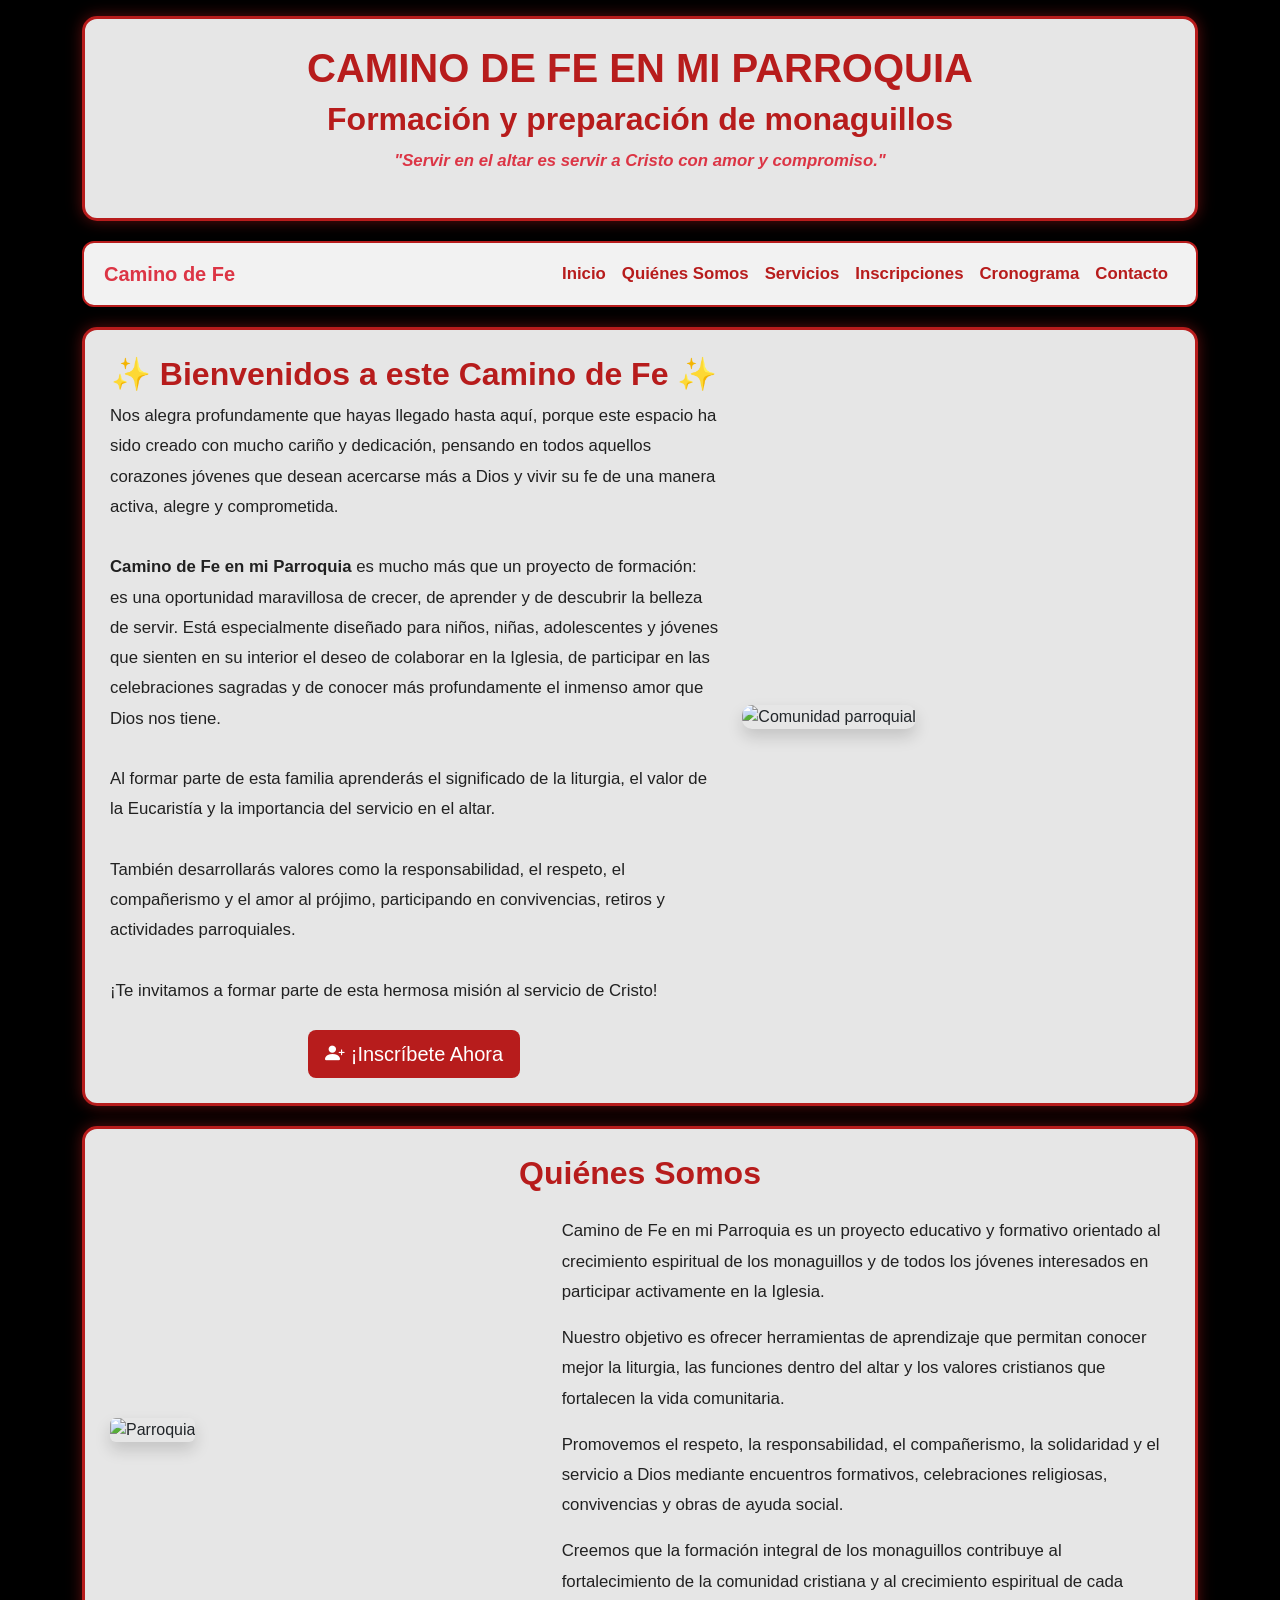
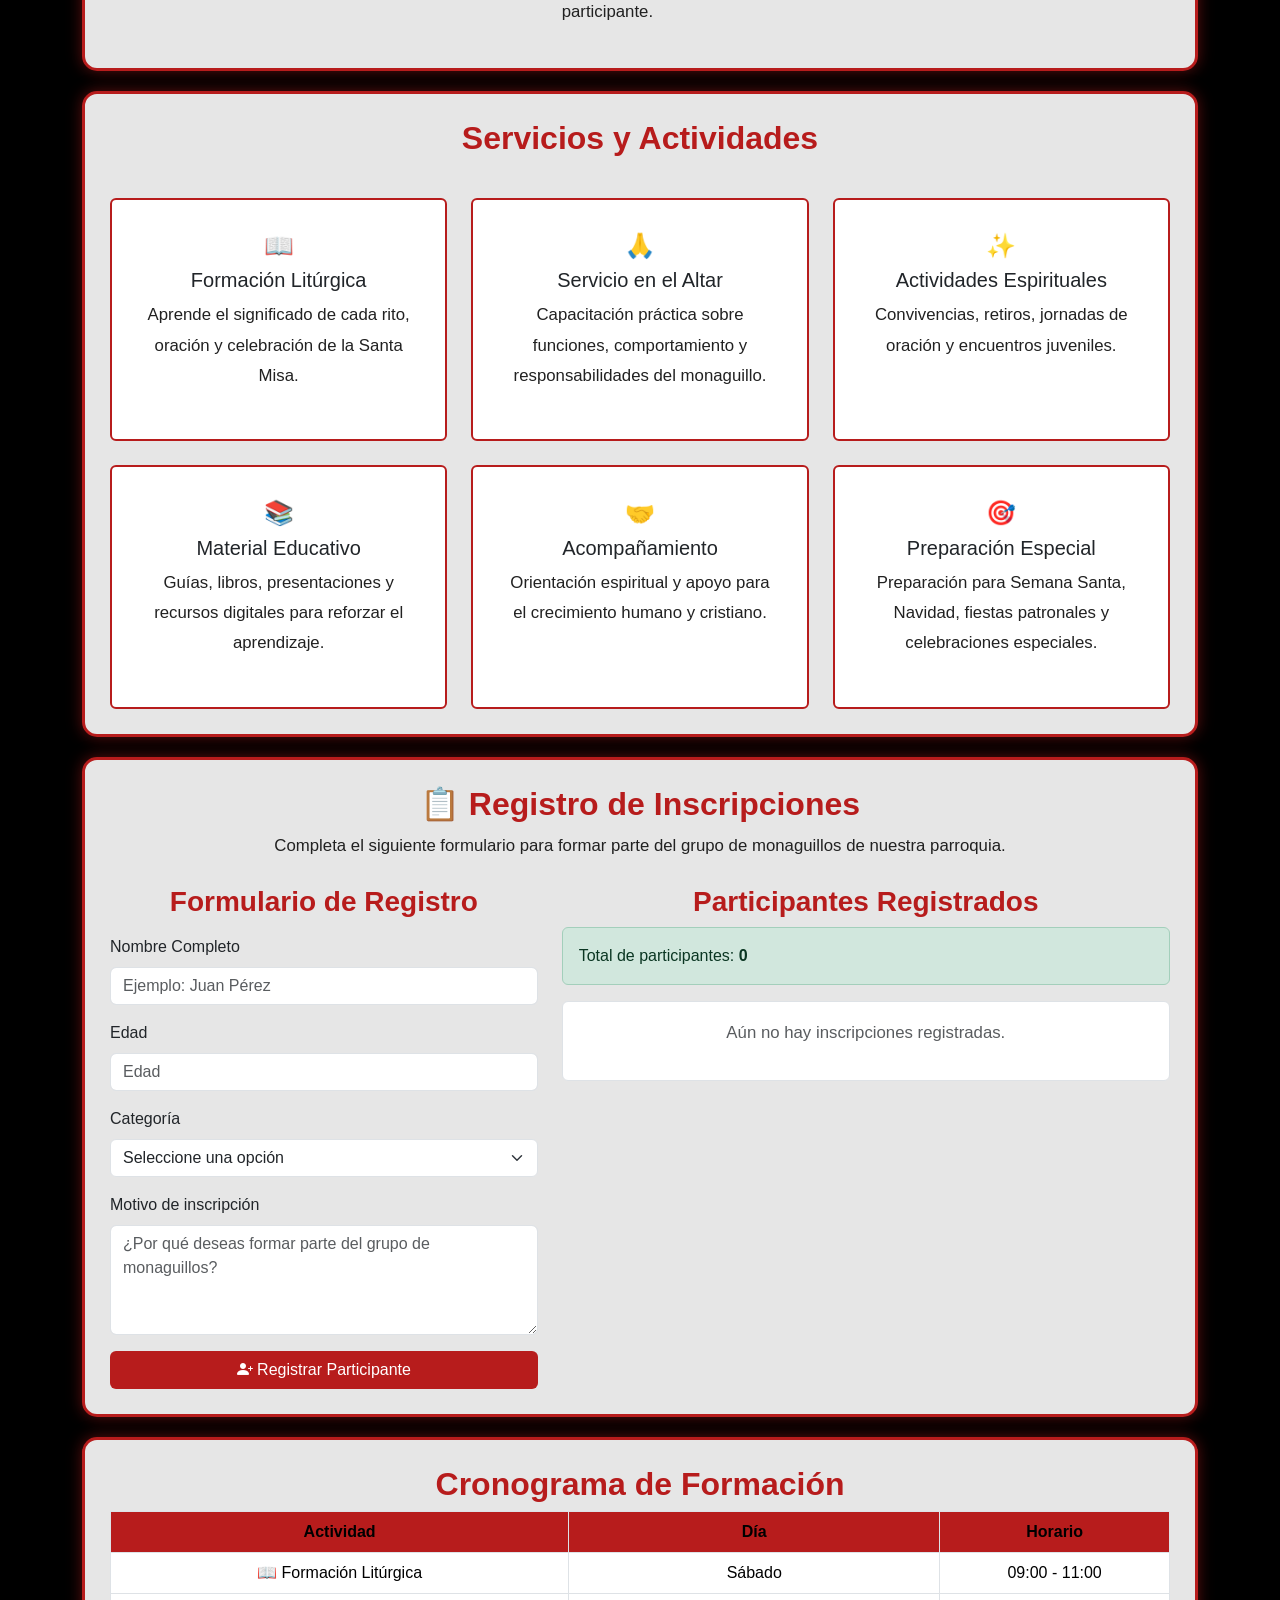
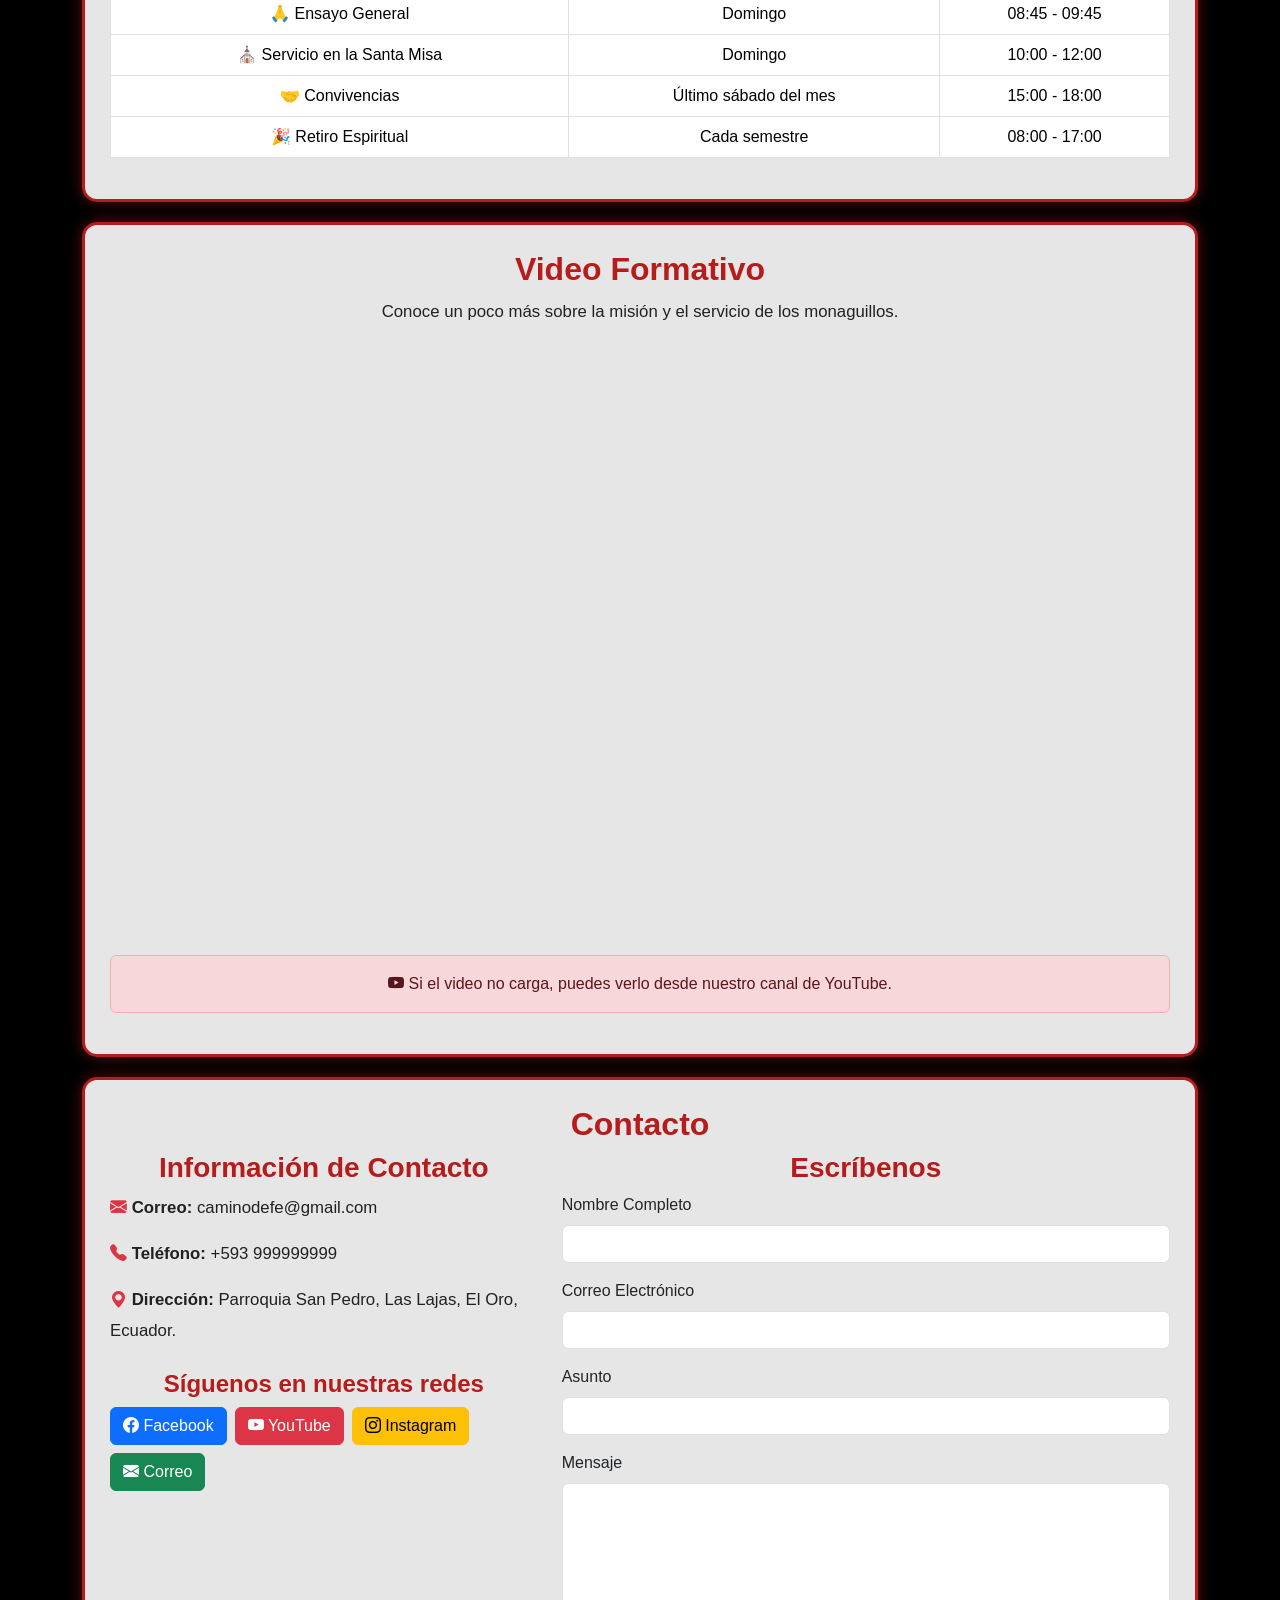
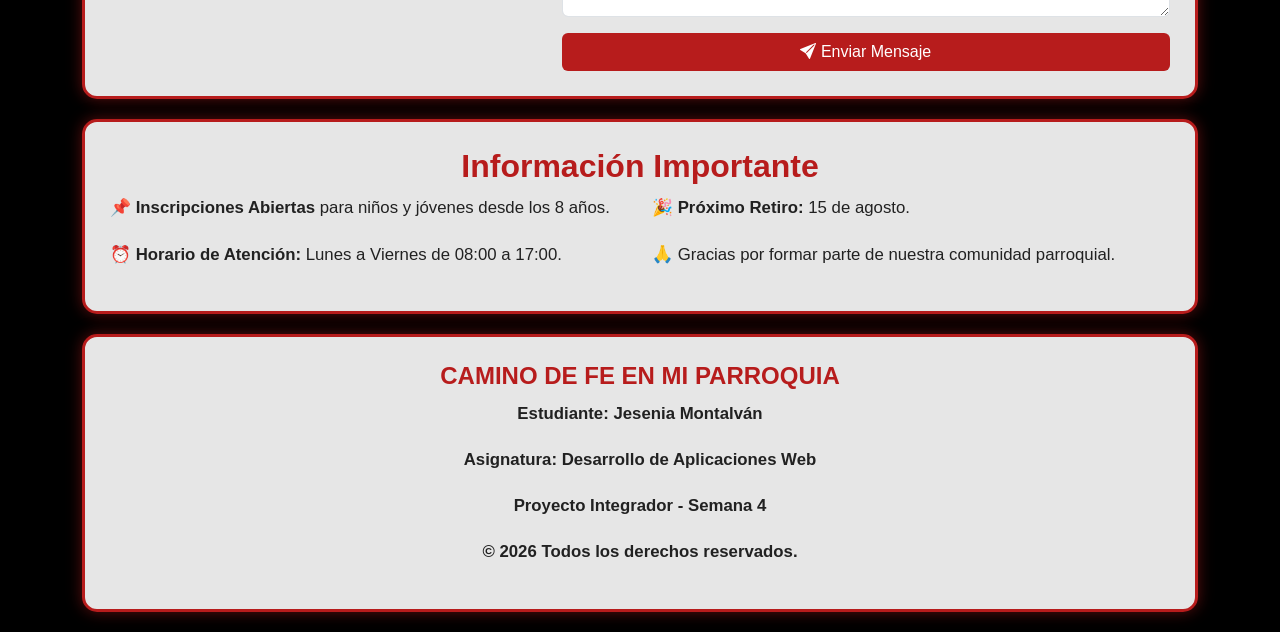
==== index4.html @ 5826a814 "Validaciones dinámicas y manejo básico de formularios" ====
<!DOCTYPE html>
<html lang="es">

<head>
    <meta charset="UTF-8">
    <meta name="viewport" content="width=device-width, initial-scale=1.0">

    <title>CAMINO DE FE EN MI PARROQUIA</title>

    <!-- Bootstrap -->
    <link href="https://cdn.jsdelivr.net/npm/bootstrap@5.3.0/dist/css/bootstrap.min.css" rel="stylesheet">

    <!-- Bootstrap Icons -->
    <link rel="stylesheet"
        href="https://cdn.jsdelivr.net/npm/bootstrap-icons@1.11.3/font/bootstrap-icons.min.css">

    <style>
        html{
            scroll-behavior:smooth;
        }

        body{
            margin:0;
            padding:0;
            background:#000 url('https://images.unsplash.com/photo-1519681393784-d120267933ba?w=1920') no-repeat center center fixed;
            background-size:cover;
            font-family:Arial, Helvetica, sans-serif;
            animation:moverEstrellas 60s linear infinite;
        }

        @keyframes moverEstrellas{
            0%{background-position:0 0;}
            100%{background-position:-1000px 500px;}
        }

        .caja-estilo{
            background:rgba(255,255,255,.90);
            padding:25px;
            margin:20px 0;
            border-radius:15px;
            border:3px solid #b71c1c;
            box-shadow:0 0 15px rgba(183,28,28,.5);
        }

        h1,h2,h3,h4{
            color:#b71c1c;
            font-weight:bold;
            text-align:center;
        }

        p,li{
            color:#212121;
            line-height:1.8;
            font-size:1.05rem;
        }

        .navbar-custom{
            background:rgba(255,255,255,.95);
            border-radius:12px;
            border:2px solid #b71c1c;
        }

        .navbar-custom .nav-link{
            color:#b71c1c;
            font-weight:bold;
            transition:.3s;
        }

        .navbar-custom .nav-link:hover{
            background:#b71c1c;
            color:white;
            border-radius:8px;
        }

        .btn-rojo{
            background:#b71c1c;
            color:white;
            transition:.3s;
        }

        .btn-rojo:hover{
            background:#8b0000;
            color:white;
            transform:scale(1.05);
        }

        .card{
            border:2px solid #b71c1c;
            transition:.4s;
            height:100%;
        }

        .card:hover{
            transform:translateY(-8px);
            box-shadow:0 12px 20px rgba(0,0,0,.25);
        }

        img{
            transition:.4s;
            border-radius:10px;
        }

        img:hover{
            transform:scale(1.03);
        }

        table{
            background:white;
        }

        th{
            background:#b71c1c !important;
            color:white;
        }

        footer{
            color:#b71c1c;
            font-weight:bold;
        }

        @media(max-width:768px){

            h1{
                font-size:2rem;
            }

            h2{
                font-size:1.5rem;
            }

            .caja-estilo{
                padding:18px;
            }

        }

    </style>

</head>

<body>

<div class="container">

<header class="caja-estilo text-center mt-3">

<h1>CAMINO DE FE EN MI PARROQUIA</h1>

<h2>Formación y preparación de monaguillos</h2>

<p class="fst-italic fw-bold text-danger">

"Servir en el altar es servir a Cristo con amor y compromiso."

</p>

</header>

<nav class="navbar navbar-expand-lg navbar-custom p-2">

<div class="container-fluid">

<a class="navbar-brand fw-bold text-danger" href="#inicio">

<i class="bi bi-cross"></i>

Camino de Fe

</a>

<button
class="navbar-toggler"
type="button"
data-bs-toggle="collapse"
data-bs-target="#menuPrincipal">

<span class="navbar-toggler-icon"></span>

</button>

<div
class="collapse navbar-collapse" id="menuPrincipal">

<ul class="navbar-nav ms-auto">

<li class="nav-item"><a class="nav-link" href="#inicio">Inicio</a></li>

<li class="nav-item"><a class="nav-link" href="#quienes">Quiénes Somos</a></li>

<li class="nav-item"><a class="nav-link" href="#servicios">Servicios</a></li>

<li class="nav-item"><a class="nav-link" href="#inscripciones">Inscripciones</a></li>

<li class="nav-item"><a class="nav-link" href="#cronograma">Cronograma</a></li>

<li class="nav-item"><a class="nav-link" href="#contacto">Contacto</a></li>
</ul>

</div>

</div>

</nav>

<main>
    <!-- ==========SECCIÓN INICIO========== -->
<section id="inicio" class="caja-estilo">

    <article>

        <div class="row align-items-center g-4">

            <div class="col-lg-7">

                <h2>✨ Bienvenidos a este Camino de Fe ✨</h2>

                <p class="text-justify">

                    Nos alegra profundamente que hayas llegado hasta aquí, porque este espacio ha sido creado con mucho cariño y dedicación, 
                    pensando en todos aquellos corazones jóvenes que desean acercarse más a Dios y vivir su fe de una manera activa, 
                    alegre y comprometida.<br><br><strong>Camino de Fe en mi Parroquia</strong> es mucho más que un proyecto de formación: 
                    es una oportunidad maravillosa de crecer, de aprender y de descubrir la belleza de servir. Está especialmente diseñado para niños, niñas, 
                    adolescentes y jóvenes que sienten en su interior el deseo de colaborar en la Iglesia, de participar en las celebraciones sagradas y de 
                    conocer más profundamente el inmenso amor que Dios nos tiene.<br><br>Al formar parte de esta familia aprenderás el significado de la liturgia,
                    el valor de la Eucaristía y la importancia del servicio en el altar. <br><br> También desarrollarás valores como la responsabilidad, el respeto, 
                    el compañerismo y el amor al prójimo, participando en convivencias, retiros y actividades parroquiales.<br><br>
                    ¡Te invitamos a formar parte de esta hermosa misión al servicio de Cristo!

                </p>

                <div class="text-center mt-4">

                    <a href="#inscripciones" class="btn btn-rojo btn-lg">
                        <i class="bi bi-person-plus-fill"></i> ¡Inscríbete Ahora</a>

                </div>

            </div>

            <div class="col-lg-5">

                <img
                src="https://images.unsplash.com/photo-1504052434569-70ad5836ab65?w=900"
                class="img-fluid shadow"
                alt="Comunidad parroquial">

            </div>

        </div>

    </article>

</section>

<!-- =======================
     QUIÉNES SOMOS
======================== -->

<section id="quienes" class="caja-estilo">

    <article>

        <h2>Quiénes Somos</h2>

        <div class="row align-items-center mt-4">

            <div class="col-md-5">

                <img
                src="https://images.unsplash.com/photo-1504052434569-70ad5836ab65?w=900"
                class="img-fluid rounded shadow"
                alt="Parroquia">

            </div>

            <div class="col-md-7">

                <p>

                    Camino de Fe en mi Parroquia es un proyecto educativo y formativo orientado al crecimiento espiritual de los monaguillos y de todos los jóvenes interesados en participar activamente en la Iglesia.

                </p>

                <p>

                    Nuestro objetivo es ofrecer herramientas de aprendizaje que permitan conocer mejor la liturgia, las funciones dentro del altar y los valores cristianos que fortalecen la vida comunitaria.

                </p>

                <p>

                    Promovemos el respeto, la responsabilidad, el compañerismo, la solidaridad y el servicio a Dios mediante encuentros formativos, celebraciones religiosas, convivencias y obras de ayuda social.

                </p>

                <p>

                    Creemos que la formación integral de los monaguillos contribuye al fortalecimiento de la comunidad cristiana y al crecimiento espiritual de cada participante.

                </p>

            </div>

        </div>

    </article>

</section>

<!-- =======================
     SERVICIOS
======================== -->

<section id="servicios" class="caja-estilo">

<h2>Servicios y Actividades</h2>

<div class="row g-4 mt-3">

<div class="col-md-6 col-lg-4">

<div class="card p-3">

<div class="card-body text-center">

<h4>📖</h4>

<h5 class="card-title">

Formación Litúrgica

</h5>

<p class="card-text">

Aprende el significado de cada rito, oración y celebración de la Santa Misa.

</p>

</div>

</div>

</div>

<div class="col-md-6 col-lg-4">

<div class="card p-3">

<div class="card-body text-center">

<h4>🙏</h4>

<h5 class="card-title">

Servicio en el Altar

</h5>

<p>

Capacitación práctica sobre funciones, comportamiento y responsabilidades del monaguillo.

</p>

</div>

</div>

</div>

<div class="col-md-6 col-lg-4">

<div class="card p-3">

<div class="card-body text-center">

<h4>✨</h4>

<h5 class="card-title">

Actividades Espirituales

</h5>

<p>

Convivencias, retiros, jornadas de oración y encuentros juveniles.

</p>

</div>

</div>

</div>

<div class="col-md-6 col-lg-4">

<div class="card p-3">

<div class="card-body text-center">

<h4>📚</h4>

<h5>

Material Educativo

</h5>

<p>

Guías, libros, presentaciones y recursos digitales para reforzar el aprendizaje.

</p>

</div>

</div>

</div>

<div class="col-md-6 col-lg-4">

<div class="card p-3">

<div class="card-body text-center">

<h4>🤝</h4>

<h5>

Acompañamiento

</h5>

<p>

Orientación espiritual y apoyo para el crecimiento humano y cristiano.

</p>

</div>

</div>

</div>

<div class="col-md-6 col-lg-4">

<div class="card p-3">

<div class="card-body text-center">

<h4>🎯</h4>

<h5>

Preparación Especial

</h5>

<p>

Preparación para Semana Santa, Navidad, fiestas patronales y celebraciones especiales.

</p>

</div>

</div>

</div>

</div>

</section>
<!-- =======================
     INSCRIPCIONES
======================== -->

<section id="inscripciones" class="caja-estilo">

    <h2>📋 Registro de Inscripciones</h2>

    <p class="text-center mb-4">

        Completa el siguiente formulario para formar parte del grupo de monaguillos de nuestra parroquia.

    </p>

    <div class="row g-4">

        <!-- FORMULARIO -->

        <div class="col-lg-5">

            <h3 class="text-center mb-3">

                Formulario de Registro

            </h3>

            <form id="formularioInscripcion">

                <div class="mb-3">

                    <label class="form-label">

                        Nombre Completo

                    </label>

                    <input
                        type="text"
                        class="form-control"
                        id="nombre"
                        placeholder="Ejemplo: Juan Pérez"
                        required>

                </div>

                <div class="mb-3">

                    <label class="form-label">

                        Edad

                    </label>

                    <input
                        type="number"
                        class="form-control"
                        id="edad"
                        min="8"
                        max="99"
                        placeholder="Edad"
                        required>

                </div>

                <div class="mb-3">

                    <label class="form-label">

                        Categoría

                    </label>

                    <select
                        class="form-select"
                        id="categoria"
                        required>

                        <option value="">

                            Seleccione una opción

                        </option>

                        <option>

                            Inicial (8 a 12 años)

                        </option>

                        <option>

                            Intermedio (13 a 17 años)

                        </option>

                        <option>

                            Avanzado (18 años en adelante)

                        </option>

                    </select>

                </div>

                <div class="mb-3">

                    <label class="form-label">

                        Motivo de inscripción

                    </label>

                    <textarea
                        class="form-control"
                        id="motivo"
                        rows="4"
                        placeholder="¿Por qué deseas formar parte del grupo de monaguillos?"
                        required></textarea>

                </div>

                <button
                    class="btn btn-rojo w-100"
                    type="submit">

                    <i class="bi bi-person-plus-fill"></i>

                    Registrar Participante

                </button>

            </form>

        </div>

        <!-- LISTA -->

        <div class="col-lg-7">

            <h3 class="text-center">

                Participantes Registrados

            </h3>

            <div class="alert alert-success">

                Total de participantes:

                <strong id="contador">

                    0

                </strong>

            </div>

            <div
                id="listaRegistros"
                class="border rounded p-3 bg-white">

                <p class="text-center text-muted">

                    Aún no existen participantes registrados.

                </p>

            </div>

        </div>

    </div>

</section>

<!-- =======================
     CRONOGRAMA
======================== -->

<section id="cronograma" class="caja-estilo">

<h2>

Cronograma de Formación

</h2>

<div class="table-responsive">

<table class="table table-bordered table-hover text-center align-middle">

<thead>

<tr>

<th>

Actividad

</th>

<th>

Día

</th>

<th>

Horario

</th>

</tr>

</thead>

<tbody>

<tr>

<td>

📖 Formación Litúrgica

</td>

<td>

Sábado

</td>

<td>

09:00 - 11:00

</td>

</tr>

<tr>

<td>

🙏 Ensayo General

</td>

<td>

Domingo

</td>

<td>

08:45 - 09:45

</td>

</tr>

<tr>

<td>

⛪ Servicio en la Santa Misa

</td>

<td>

Domingo

</td>

<td>

10:00 - 12:00

</td>

</tr>

<tr>

<td>

🤝 Convivencias

</td>

<td>

Último sábado del mes

</td>

<td>

15:00 - 18:00

</td>

</tr>

<tr>

<td>

🎉 Retiro Espiritual

</td>

<td>

Cada semestre

</td>

<td>

08:00 - 17:00

</td>

</tr>

</tbody>

</table>

</div>

</section>

<!-- =======================
     VIDEO
======================== -->

<section class="caja-estilo">

<h2>

Video Formativo

</h2>

<p class="text-center">

Conoce un poco más sobre la misión y el servicio de los monaguillos.

</p>

<div class="ratio ratio-16x9">

<iframe

src="https://www.youtube.com/embed/9bZkp7q19f0"

title="Video"

allowfullscreen>

</iframe>

</div>

<div class="alert alert-danger text-center mt-3">

<i class="bi bi-youtube"></i>

Si el video no carga, puedes verlo desde nuestro canal de YouTube.

</div>

</section>
<!-- =======================
     CONTACTO
======================== -->

<section id="contacto" class="caja-estilo">

    <h2>Contacto</h2>

    <div class="row g-4">

        <!-- Información -->

        <div class="col-lg-5">

            <h3>Información de Contacto</h3>

            <p>
                <i class="bi bi-envelope-fill text-danger"></i>
                <strong>Correo:</strong>
                caminodefe@gmail.com
            </p>

            <p>
                <i class="bi bi-telephone-fill text-danger"></i>
                <strong>Teléfono:</strong>
                +593 999999999
            </p>

            <p>
                <i class="bi bi-geo-alt-fill text-danger"></i>
                <strong>Dirección:</strong>
                Parroquia San Pedro, Las Lajas, El Oro, Ecuador.
            </p>

            <h4 class="mt-4">

                Síguenos en nuestras redes

            </h4>

            <div class="d-flex flex-wrap gap-2">

                <a href="#" class="btn btn-primary">

                    <i class="bi bi-facebook"></i>

                    Facebook

                </a>

                <a href="#" class="btn btn-danger">

                    <i class="bi bi-youtube"></i>

                    YouTube

                </a>

                <a href="#" class="btn btn-warning">

                    <i class="bi bi-instagram"></i>

                    Instagram

                </a>

                <a href="mailto:caminodefe@gmail.com"
                    class="btn btn-success">

                    <i class="bi bi-envelope-fill"></i>

                    Correo

                </a>

            </div>

        </div>

        <!-- Formulario -->

        <div class="col-lg-7">

            <h3 class="text-center">

                Escríbenos

            </h3>

            <form>

                <div class="mb-3">

                    <label class="form-label">

                        Nombre Completo

                    </label>

                    <input
                        type="text"
                        class="form-control"
                        required>

                </div>

                <div class="mb-3">

                    <label class="form-label">

                        Correo Electrónico

                    </label>

                    <input
                        type="email"
                        class="form-control"
                        required>

                </div>

                <div class="mb-3">

                    <label class="form-label">

                        Asunto

                    </label>

                    <input
                        type="text"
                        class="form-control"
                        required>

                </div>

                <div class="mb-3">

                    <label class="form-label">

                        Mensaje

                    </label>

                    <textarea
                        class="form-control"
                        rows="5"
                        required></textarea>

                </div>

                <button
                    type="submit"
                    class="btn btn-rojo w-100">

                    <i class="bi bi-send-fill"></i>

                    Enviar Mensaje

                </button>

            </form>

        </div>

    </div>

</section>

<!-- =======================
     INFORMACIÓN ADICIONAL
======================== -->

<aside class="caja-estilo">

    <h2>

        Información Importante

    </h2>

    <div class="row">

        <div class="col-md-6">

            <p>

                📌 <strong>Inscripciones Abiertas</strong>

                para niños y jóvenes desde los 8 años.

            </p>

            <p>

                ⏰ <strong>Horario de Atención:</strong>

                Lunes a Viernes de 08:00 a 17:00.

            </p>

        </div>

        <div class="col-md-6">

            <p>

                🎉 <strong>Próximo Retiro:</strong>

                15 de agosto.

            </p>

            <p>

                🙏 Gracias por formar parte de nuestra comunidad parroquial.

            </p>

        </div>

    </div>

</aside>

</main>

<!-- =======================
     FOOTER
======================== -->

<footer class="caja-estilo text-center">

    <h4>

        CAMINO DE FE EN MI PARROQUIA

    </h4>

    <p>

        <strong>Estudiante:</strong>

        Jesenia Montalván

    </p>

    <p>

        <strong>Asignatura:</strong>

        Desarrollo de Aplicaciones Web

    </p>

    <p>

        <strong>Proyecto Integrador - Semana 4</strong>

    </p>

    <p>

        © 2026 Todos los derechos reservados.

    </p>

</footer>

</div>

<!-- Bootstrap -->

<script src="https://cdn.jsdelivr.net/npm/bootstrap@5.3.0/dist/js/bootstrap.bundle.min.js"></script>

<!-- Script para Semana 5 -->

<script src="script.js"></script>

</body>

</html>
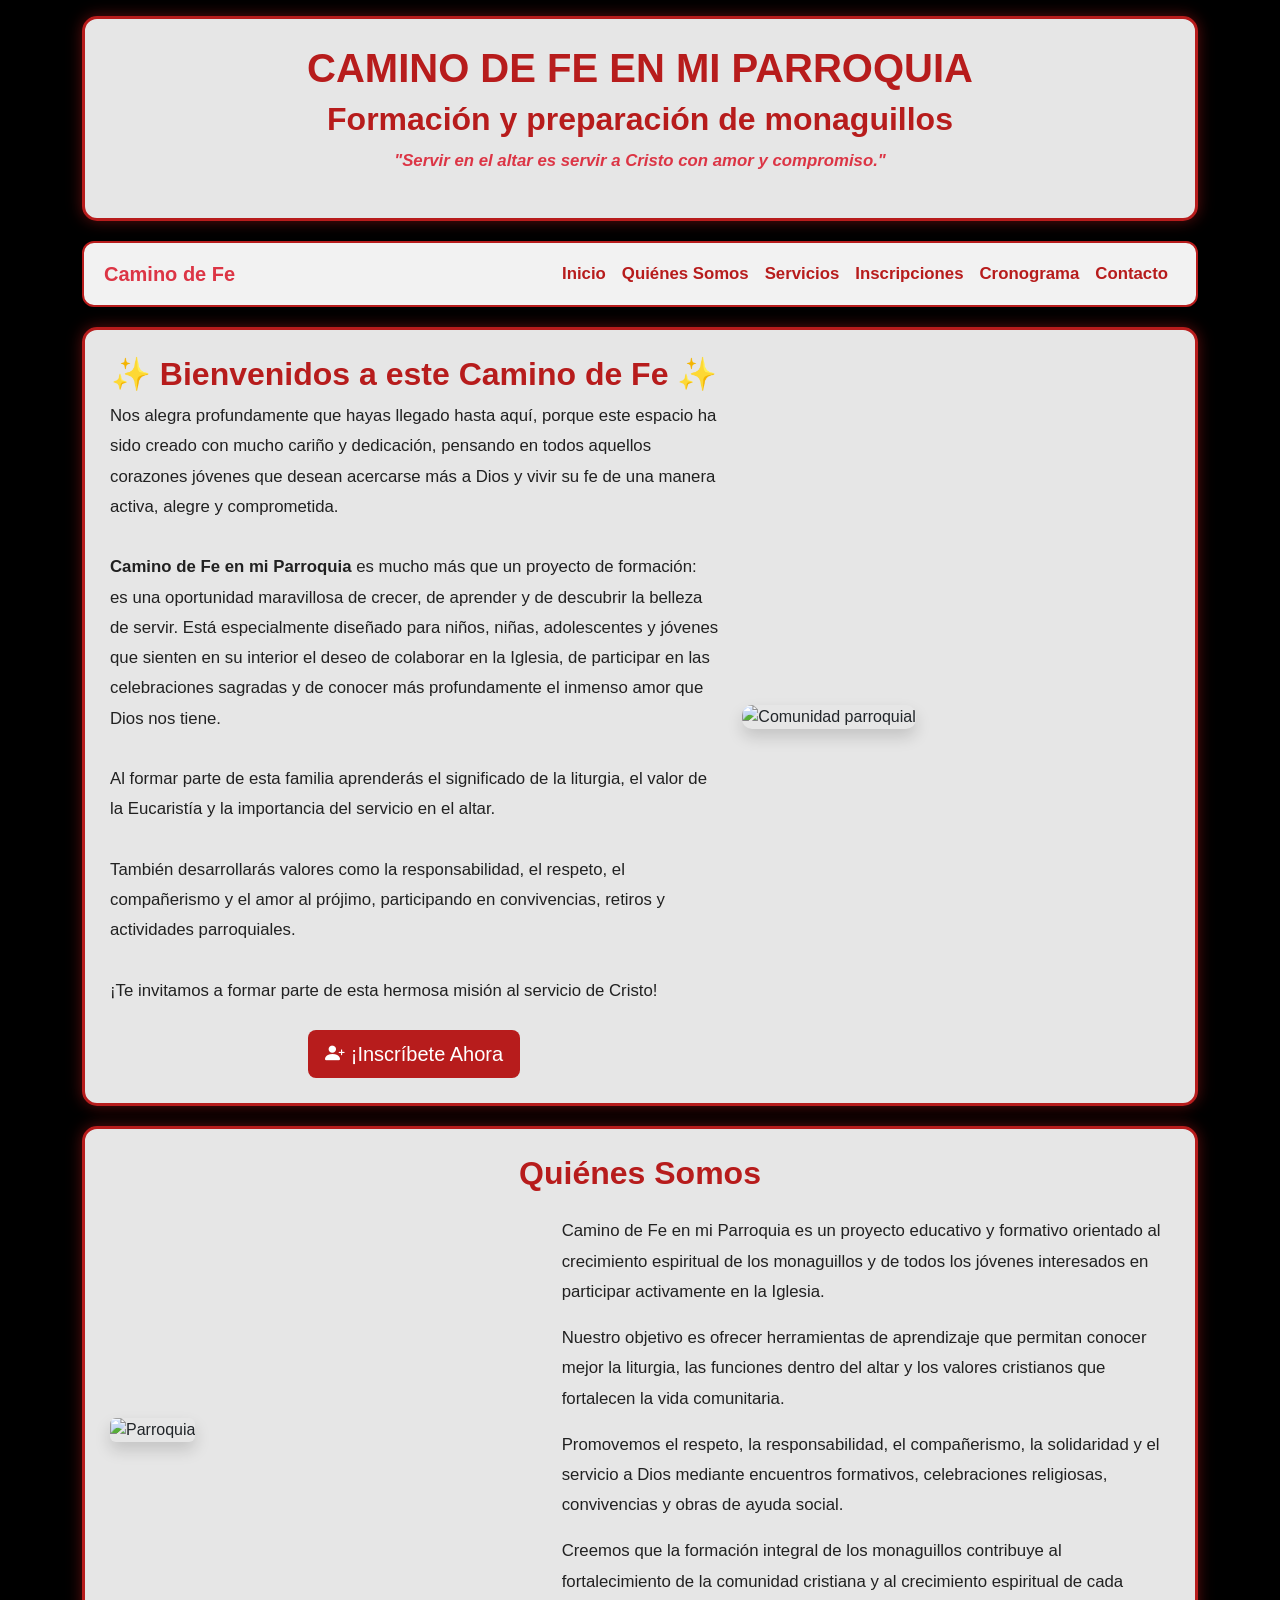
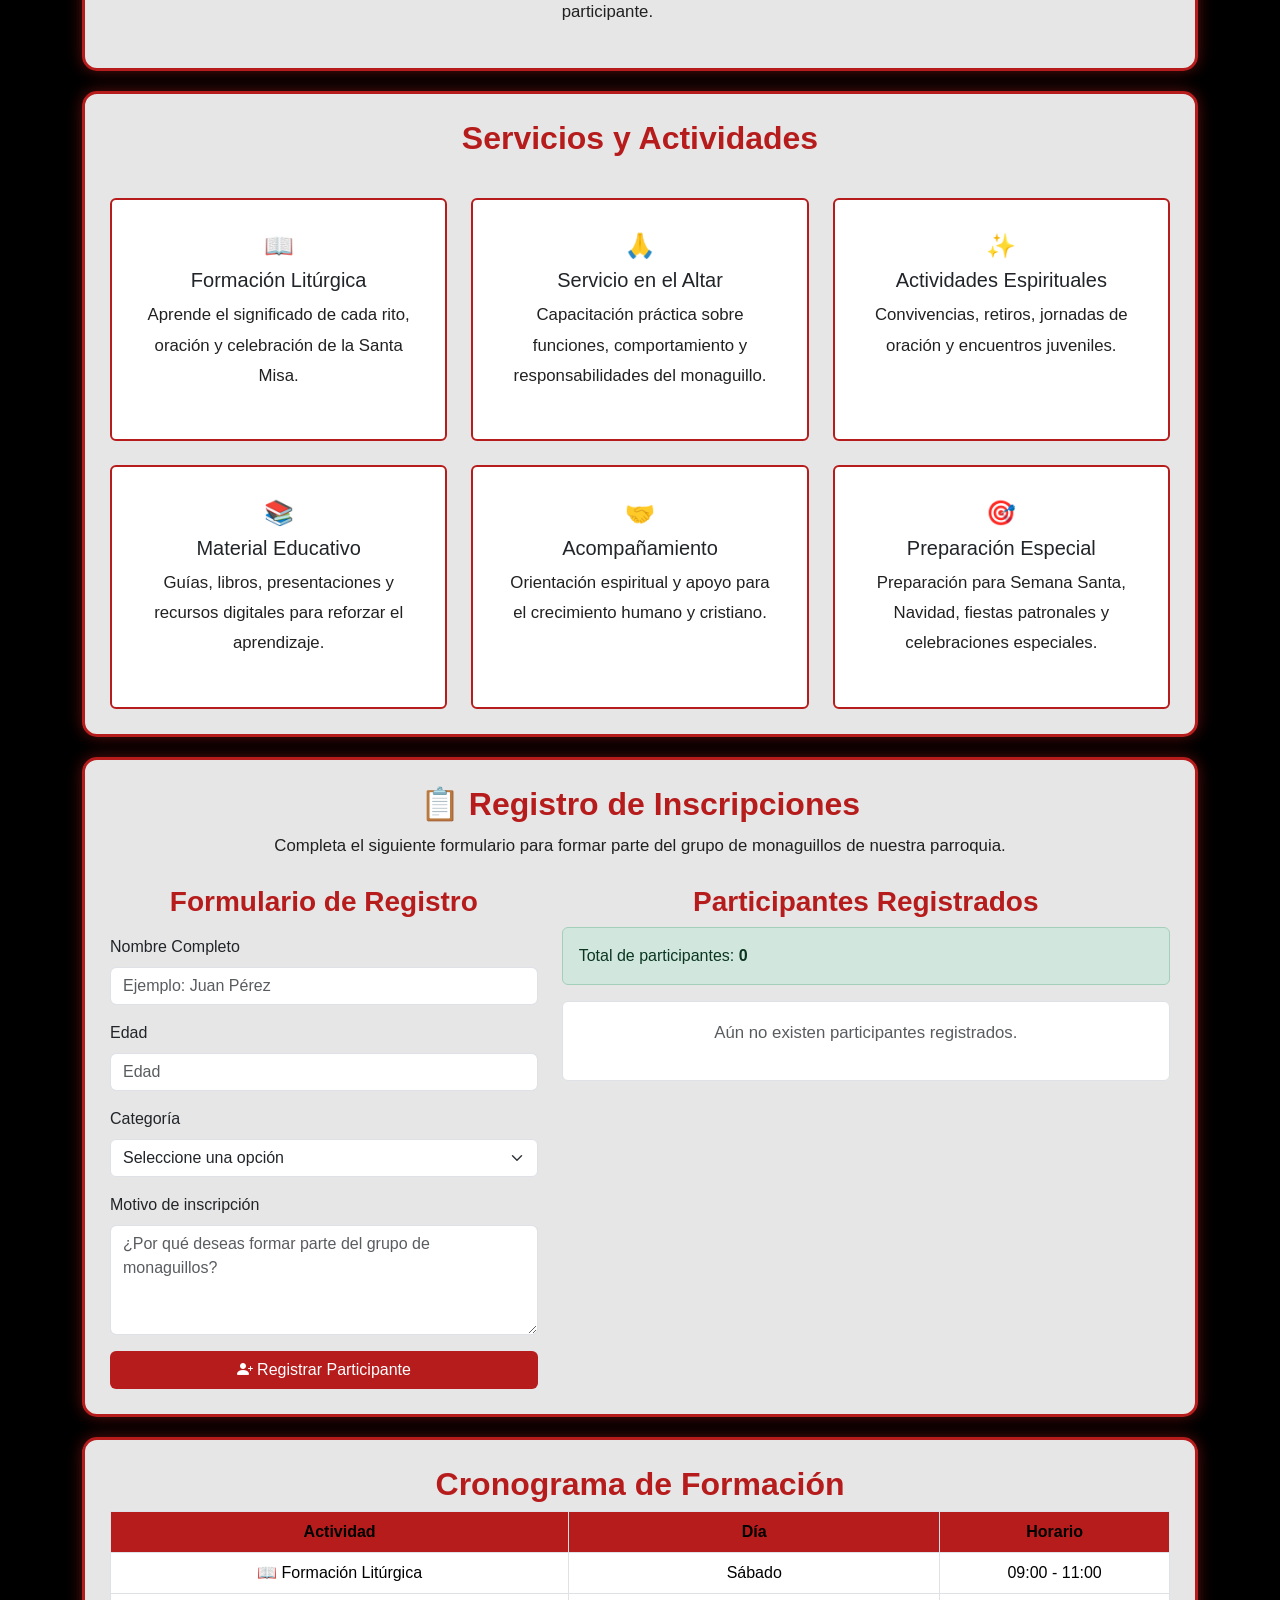
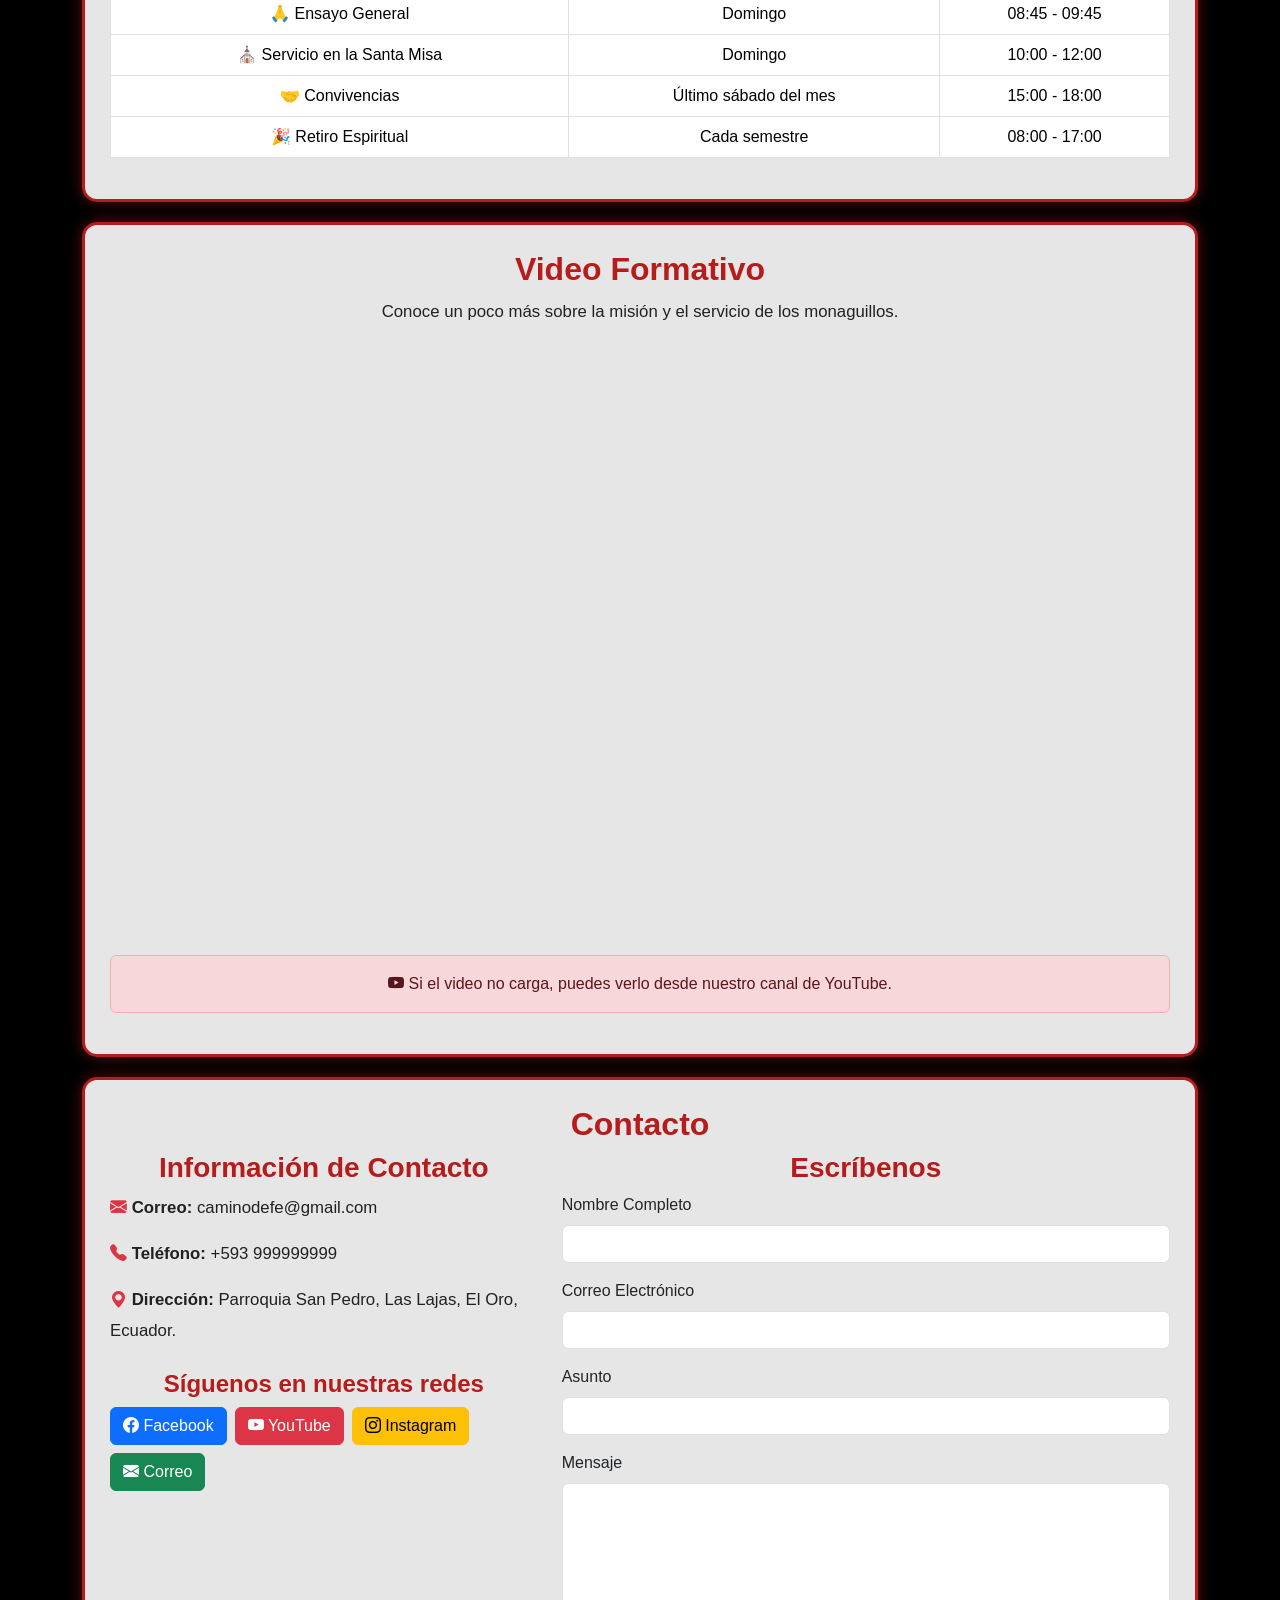
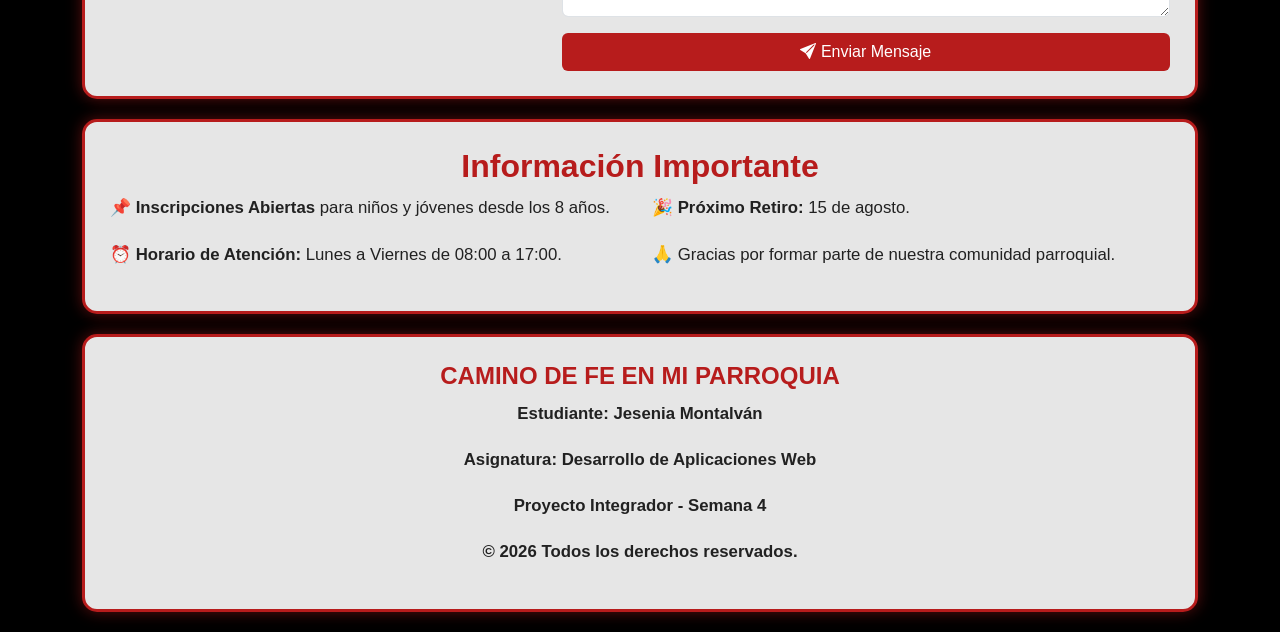
==== commit 1ccc499e: "Primera subida del proyecto con Bootstrap" ====
--- a/index4.html
+++ b/index4.html
@@ -355,39 +355,9 @@
 
 Servicio en el Altar
 
-</h5>
-
-<p>
-
-Capacitación práctica sobre funciones, comportamiento y responsabilidades del monaguillo.
-
-</p>
-
-</div>
-
-</div>
-
-</div>
-
-<div class="col-md-6 col-lg-4">
-
-<div class="card p-3">
-
-<div class="card-body text-center">
-
-<h4>✨</h4>
-
-<h5 class="card-title">
-
-Actividades Espirituales
-
-</h5>
-
-<p>
-
-Convivencias, retiros, jornadas de oración y encuentros juveniles.
-
-</p>
+</h5><p>Capacitación práctica sobre funciones, comportamiento y responsabilidades del monaguillo.</p></div>
+</div></div><div class="col-md-6 col-lg-4"><div class="card p-3"><div class="card-body text-center"><h4>✨</h4>
+<h5 class="card-title">Actividades Espirituales</h5><p>Convivencias, retiros, jornadas de oración y encuentros juveniles.</p>
 
 </div>
 
